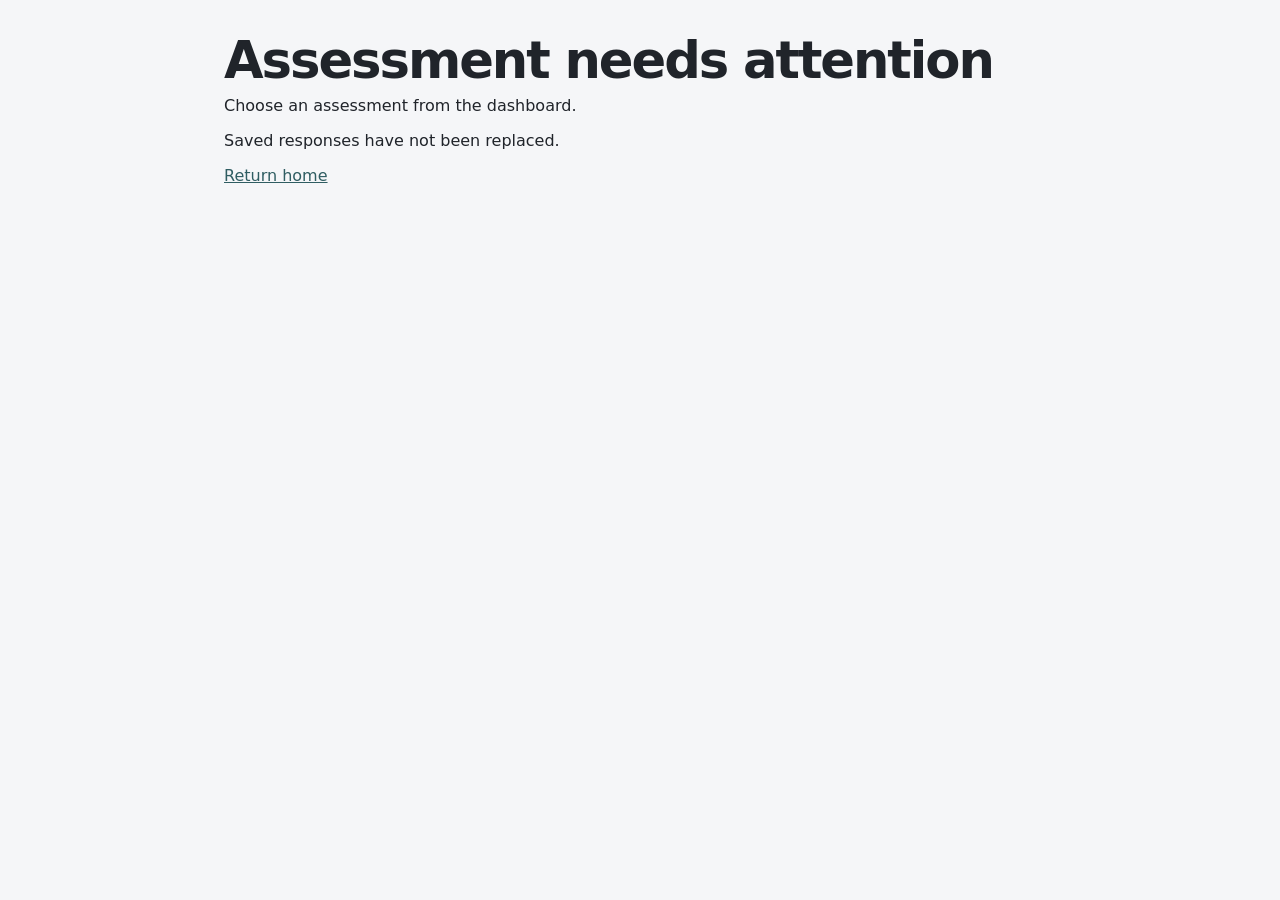
==== diagnostic.html @ 027a5a44 "Integrate complete homeschool diagnostic portal and parent reporting Preserve the existing portal an" ====
<!doctype html><html lang="en"><head><meta charset="utf-8"><meta name="viewport" content="width=device-width,initial-scale=1"><title>Baseline Assessment · Brody</title><link rel="stylesheet" href="styles.css"><link rel="stylesheet" href="diagnostic.css"></head><body><main id="diagnostic" class="diagnostic-main"><p>Loading assessment…</p></main><script src="portal-config.js"></script><script src="diagnostic.js"></script></body></html>
---- styles.css ----
:root{--bg:#f5f6f8;--surface:#fff;--text:#20242a;--muted:#667085;--line:#e3e7ed;--accent:#2f5d62;--accent-soft:#eaf2f2;--success:#2f7a4d;--shadow:0 10px 30px rgba(31,41,55,.07);font-family:Inter,system-ui,-apple-system,BlinkMacSystemFont,"Segoe UI",sans-serif}
*{box-sizing:border-box}body{margin:0;background:var(--bg);color:var(--text)}.site-header{padding:36px clamp(20px,5vw,72px) 24px;display:flex;justify-content:space-between;align-items:end;gap:24px;background:var(--surface);border-bottom:1px solid var(--line)}
h1,h2,h3,p{margin-top:0}h1{margin-bottom:6px;font-size:clamp(2rem,4vw,3.3rem);letter-spacing:-.04em}h2{font-size:2rem;letter-spacing:-.03em}h3{margin-bottom:12px}.subtitle,.section-note{color:var(--muted);margin-bottom:0}.eyebrow{text-transform:uppercase;letter-spacing:.13em;font-size:.75rem;font-weight:800;color:var(--accent);margin-bottom:8px}
.tabs{position:sticky;top:0;z-index:10;display:flex;gap:6px;overflow-x:auto;padding:12px clamp(20px,5vw,72px);background:rgba(255,255,255,.94);border-bottom:1px solid var(--line);backdrop-filter:blur(12px)}.tab{border:0;background:transparent;padding:10px 14px;border-radius:999px;font-weight:700;cursor:pointer;color:var(--muted);white-space:nowrap}.tab.active{background:var(--accent-soft);color:var(--accent)}
main{padding:30px clamp(20px,5vw,72px) 80px;max-width:1500px;margin:auto}.view{display:none}.view.active{display:block}.hero-card{background:linear-gradient(135deg,#fff,#eef5f4);border:1px solid var(--line);border-radius:24px;padding:28px;display:flex;align-items:center;justify-content:space-between;gap:24px;box-shadow:var(--shadow)}.progress-ring{width:110px;height:110px;min-width:110px;border-radius:50%;display:grid;place-items:center;align-content:center;background:var(--surface);border:9px solid var(--accent-soft);box-shadow:inset 0 0 0 1px var(--line)}.progress-ring span{font-size:1.7rem;font-weight:850}.progress-ring small{color:var(--muted)}
.stats-grid{display:grid;grid-template-columns:repeat(4,1fr);gap:14px;margin:18px 0}.stat-card{background:var(--surface);border:1px solid var(--line);border-radius:18px;padding:20px}.stat-number{display:block;font-size:2rem;font-weight:850;margin-bottom:4px}.two-column,.report-grid{display:grid;grid-template-columns:1fr 1fr;gap:18px}.panel{background:var(--surface);border:1px solid var(--line);border-radius:18px;padding:22px;box-shadow:var(--shadow)}.panel-heading,.section-heading{display:flex;align-items:center;justify-content:space-between;gap:18px}.section-heading{margin-bottom:18px}.section-heading h2{margin-bottom:0}
.stack{display:grid;gap:10px}.mini-card,.record-card{border:1px solid var(--line);border-radius:14px;padding:15px;background:#fff}.record-card{padding:18px}.record-top{display:flex;align-items:start;justify-content:space-between;gap:16px}.record-card h3{margin-bottom:7px}.meta{color:var(--muted);font-size:.9rem}.badge{display:inline-block;padding:5px 9px;border-radius:999px;background:var(--accent-soft);color:var(--accent);font-size:.76rem;font-weight:800}.badge.complete{background:#e8f5ec;color:var(--success)}.card-list{display:grid;gap:13px}.button,.link-button,.icon-button{font:inherit;cursor:pointer}.button{border:0;border-radius:12px;padding:11px 16px;background:var(--accent);color:white;font-weight:800}.button.secondary{background:white;color:var(--accent);border:1px solid var(--line)}.link-button{border:0;background:transparent;color:var(--accent);font-weight:800;padding:4px}.icon-button{border:0;background:transparent;font-size:1.6rem}
.filter-row{display:flex;gap:10px;margin-bottom:16px}select,input,textarea{width:100%;border:1px solid #ccd3dc;border-radius:10px;padding:10px 11px;font:inherit;background:white}.filter-row select{width:auto;min-width:180px}.form-grid{display:grid;grid-template-columns:1fr 1fr 1fr;gap:14px;margin-bottom:18px}.form-grid label,.dialog-form label{display:grid;gap:7px;font-weight:700;font-size:.92rem}.full{grid-column:1/-1}dialog{width:min(560px,92vw);border:0;border-radius:18px;padding:0;box-shadow:0 24px 70px rgba(0,0,0,.22)}dialog::backdrop{background:rgba(26,30,36,.45)}.dialog-form{padding:22px;display:grid;gap:14px}.dialog-heading{display:flex;justify-content:space-between;align-items:center}.dialog-heading h2{margin:0}.button-stack{display:grid;gap:10px}.privacy-note{color:var(--muted);font-size:.9rem;margin-top:16px}.actions{display:flex;flex-wrap:wrap;gap:8px;margin-top:13px}.actions button,.actions a{border:1px solid var(--line);border-radius:9px;padding:7px 10px;background:white;color:var(--accent);font-weight:750;text-decoration:none;cursor:pointer;font-size:.88rem}.empty{color:var(--muted);padding:18px 0}.report-table{width:100%;border-collapse:collapse}.report-table th,.report-table td{text-align:left;padding:8px;border-bottom:1px solid var(--line)}
@media(max-width:850px){.site-header{align-items:start;flex-direction:column}.stats-grid{grid-template-columns:1fr 1fr}.two-column,.report-grid{grid-template-columns:1fr}.form-grid{grid-template-columns:1fr}.hero-card{align-items:start}}@media(max-width:520px){.stats-grid{grid-template-columns:1fr}.hero-card{flex-direction:column}.filter-row{flex-direction:column}.filter-row select{width:100%}}@media print{.site-header button,.tabs,.section-heading .button,.actions,#exportJsonBtn,#exportCsvBtn{display:none!important}body{background:white}main{max-width:none;padding:20px}.view{display:none!important}#reports.view{display:block!important}.panel{box-shadow:none;break-inside:avoid}}

.subject-grid{display:grid;grid-template-columns:repeat(3,minmax(0,1fr));gap:14px;margin:18px 0}
.subject-card{background:var(--surface);border:1px solid var(--line);border-radius:18px;padding:18px;text-align:left;cursor:pointer;box-shadow:var(--shadow);min-width:0}
.subject-card:hover{border-color:#aab8c2}.subject-card h3{margin:8px 0 7px}.subject-card p{color:var(--muted);font-size:.92rem;margin-bottom:0}
.subject-detail{margin-top:18px}.topic-list{display:grid;grid-template-columns:repeat(2,minmax(0,1fr));gap:8px 18px;padding-left:18px}
.standards-note{border-left:5px solid var(--accent)}
@media(max-width:900px){.subject-grid{grid-template-columns:repeat(2,minmax(0,1fr))}}
@media(max-width:580px){.subject-grid{grid-template-columns:1fr}.topic-list{grid-template-columns:1fr}}
---- diagnostic.css ----
/* Shared diagnostic controls; neutral selection, never correctness colors. */
[hidden],.hidden{display:none!important}.choice{display:flex;align-items:flex-start;gap:12px;padding:14px;border:1px solid var(--line);border-radius:12px;margin:8px 0;cursor:pointer;background:white}.choice input{width:auto;flex:0 0 auto;margin-top:4px}.choice:has(input:checked){outline:2px solid var(--accent)}.wrap,.diagnostic-main{max-width:960px;margin:auto}.card,.question{background:white;border:1px solid var(--line);border-radius:18px;padding:24px;margin:16px 0}.nav{display:flex;gap:12px;flex-wrap:wrap;margin:20px 0}.nav button,button{font:inherit}button:disabled{opacity:.5;cursor:default}.nav button{padding:12px 18px;min-height:44px;border:1px solid var(--line);border-radius:10px}.status,.warning{padding:12px 0}.passage{white-space:pre-wrap;line-height:1.75;background:var(--bg);padding:20px;border-radius:12px}.question h2{font-size:1.35rem;line-height:1.55}.question textarea{min-height:200px}.review-grid{display:flex;flex-wrap:wrap;gap:8px}.review-grid button{min-width:44px;min-height:44px}.notice{border-left:4px solid var(--accent);padding:12px 18px;background:var(--accent-soft)}.parent-domain{break-inside:avoid;margin:16px 0}.scroll-table{overflow:auto}.report-table td{vertical-align:top}.text-response{white-space:pre-wrap;overflow-wrap:anywhere}a{color:var(--accent)}:focus-visible{outline:3px solid #a65d1c;outline-offset:3px}@media(max-width:600px){.question,.card{padding:16px}.nav>*{flex:1}.passage{padding:12px}.report-table{font-size:.9rem}}@media print{.no-print{display:none!important}.parent-domain{box-shadow:none}.report-table{font-size:10pt}.scroll-table{overflow:visible}.parent-main{max-width:none;padding:0}}

.map-stimulus{font-family:ui-monospace,Consolas,monospace;font-size:.85rem;white-space:pre;overflow-x:auto}.print-only{display:none}fieldset{border:0;padding:0;margin:0}legend{font-weight:700;margin:12px 0}.review-grid button{border:1px solid var(--line);background:white;color:var(--text);border-radius:8px;padding:8px}@media print{.print-only{display:block}textarea[data-writing-note]{display:none}}

@page{margin:14mm}@media print{.parent-main{font-size:10pt}.parent-main h1{font-size:23pt}.parent-main h2{font-size:17pt}.parent-main h3{font-size:13pt}}
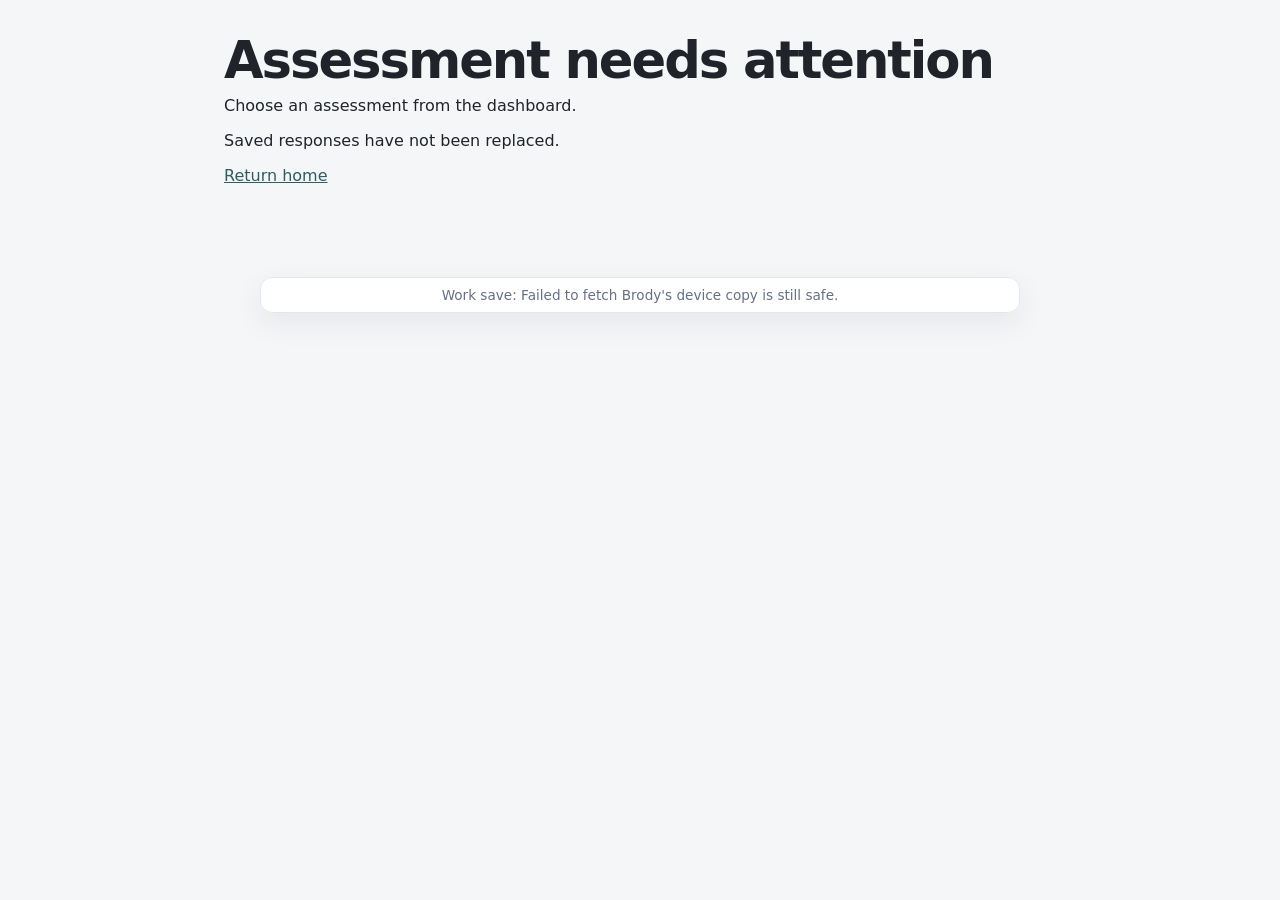
==== commit c4218780: "Publish Brody curriculum and shared work history" ====
--- a/diagnostic.html
+++ b/diagnostic.html
@@ -1 +1 @@
-<!doctype html><html lang="en"><head><meta charset="utf-8"><meta name="viewport" content="width=device-width,initial-scale=1"><title>Baseline Assessment · Brody</title><link rel="stylesheet" href="styles.css"><link rel="stylesheet" href="diagnostic.css"></head><body><main id="diagnostic" class="diagnostic-main"><p>Loading assessment…</p></main><script src="portal-config.js"></script><script src="diagnostic.js"></script></body></html>+<!doctype html><html lang="en"><head><link rel="icon" href="favicon.svg" type="image/svg+xml"><meta charset="utf-8"><meta name="viewport" content="width=device-width,initial-scale=1"><title>Baseline Assessment · Brody</title><link rel="stylesheet" href="styles.css"><link rel="stylesheet" href="diagnostic.css"></head><body><main id="diagnostic" class="diagnostic-main"><p>Loading assessment…</p></main><script src="portal-config.js"></script><script src="storage-resilience.js?v=20260909a"></script><script src="github-sync.js?v=20260915a"></script><script src="assessment-persistence.js?v=20260907f"></script><script src="diagnostic.js?v=20260907f"></script></body></html>
--- a/styles.css
+++ b/styles.css
@@ -14,5 +14,6 @@
 .subject-card:hover{border-color:#aab8c2}.subject-card h3{margin:8px 0 7px}.subject-card p{color:var(--muted);font-size:.92rem;margin-bottom:0}
 .subject-detail{margin-top:18px}.topic-list{display:grid;grid-template-columns:repeat(2,minmax(0,1fr));gap:8px 18px;padding-left:18px}
 .standards-note{border-left:5px solid var(--accent)}
+.github-sync-summary{display:flex;align-items:center;gap:8px;flex-wrap:wrap;margin:12px 0 18px;padding:10px 14px;border:1px solid var(--line);border-radius:12px;background:var(--surface);color:var(--muted);font-size:.9rem}.github-sync-summary strong{color:var(--text)}.github-sync-summary .link-button{margin-left:auto}.github-sync-dot{width:10px;height:10px;border-radius:50%;background:#bf8700;box-shadow:0 0 0 3px #fff3cd}.github-sync-summary[data-sync-phase="saved"] .github-sync-dot,.github-sync-summary[data-sync-phase="loaded"] .github-sync-dot{background:var(--success);box-shadow:0 0 0 3px #e8f5ec}.github-sync-summary[data-sync-phase="conflict"] .github-sync-dot,.github-sync-summary[data-sync-phase="offline"] .github-sync-dot{background:#b42318;box-shadow:0 0 0 3px #fee4e2}.github-sync-card{border-left:5px solid var(--accent)}.github-sync-card .eyebrow{margin-bottom:6px}.github-sync-token-label{display:grid;gap:7px;font-size:.92rem;font-weight:700}.github-sync-remember{display:flex;align-items:center;gap:8px;font-weight:700;margin:8px 0}.github-sync-remember input{width:auto}.github-sync-card button:disabled{cursor:not-allowed;opacity:.55}.github-sync-card[data-sync-phase="conflict"]{border-left-color:#b42318}.github-sync-page-status{position:sticky;bottom:10px;z-index:20;width:min(760px,calc(100% - 24px));margin:12px auto;padding:9px 12px;border:1px solid var(--line);border-radius:12px;background:rgba(255,255,255,.96);box-shadow:var(--shadow);color:var(--muted);font-size:.85rem;text-align:center}
 @media(max-width:900px){.subject-grid{grid-template-columns:repeat(2,minmax(0,1fr))}}
 @media(max-width:580px){.subject-grid{grid-template-columns:1fr}.topic-list{grid-template-columns:1fr}}
